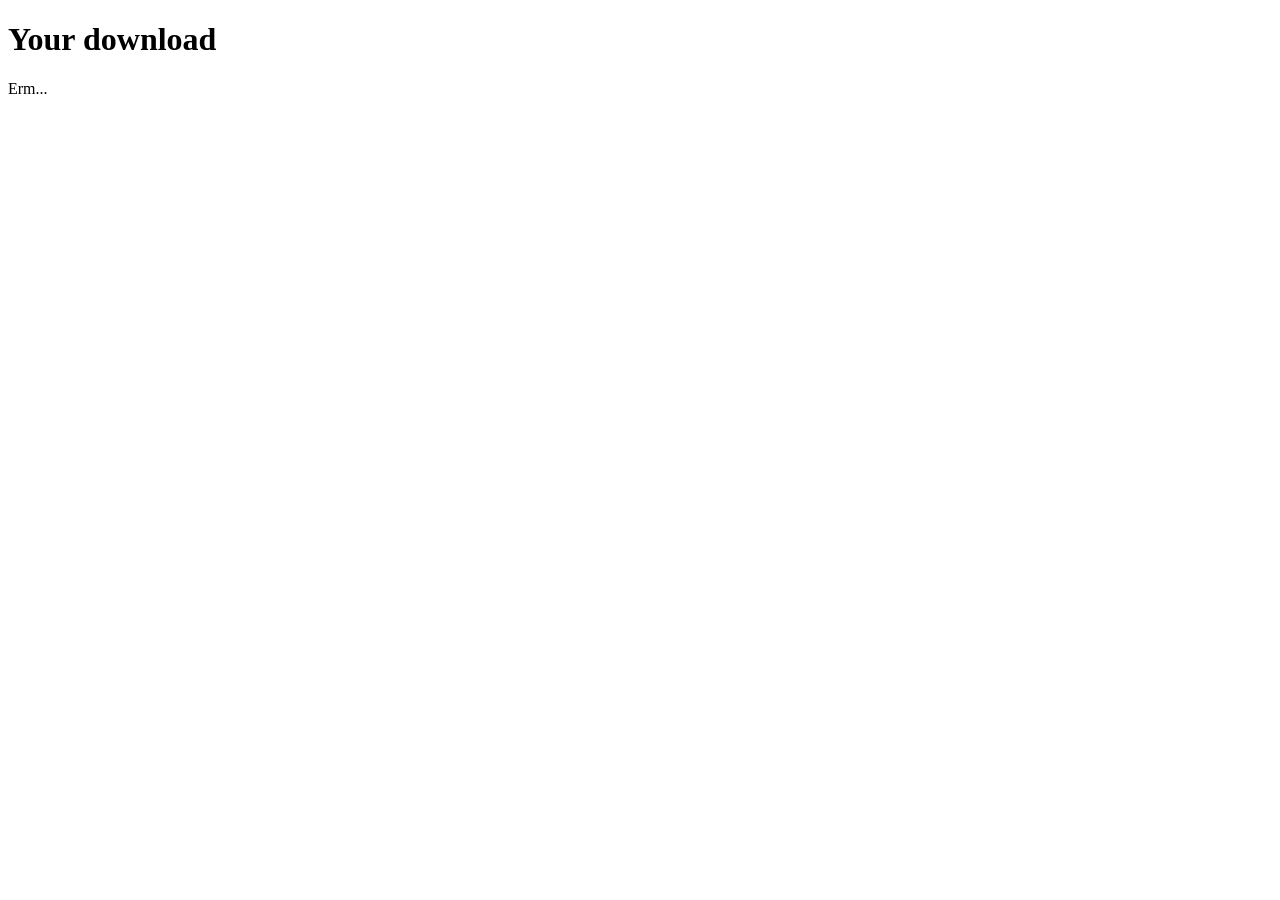
==== Templates/history.html @ 0e314878 "feat: Enhance UI with navigation buttons, feature cards, and add history page" ====
<!DOCTYPE html>
<html lang="en">
<head>
    <meta charset="UTF-8">
    <meta name="viewport" content="width=device-width, initial-scale=1.0">
    <link rel="stylesheet" href="static/style.css">
    <title>History</title>
</head>
<body>
  <div class="hero">
    <h1>Your download</h1>
    <p>Erm...</p>
  </div>


</body>
</html>
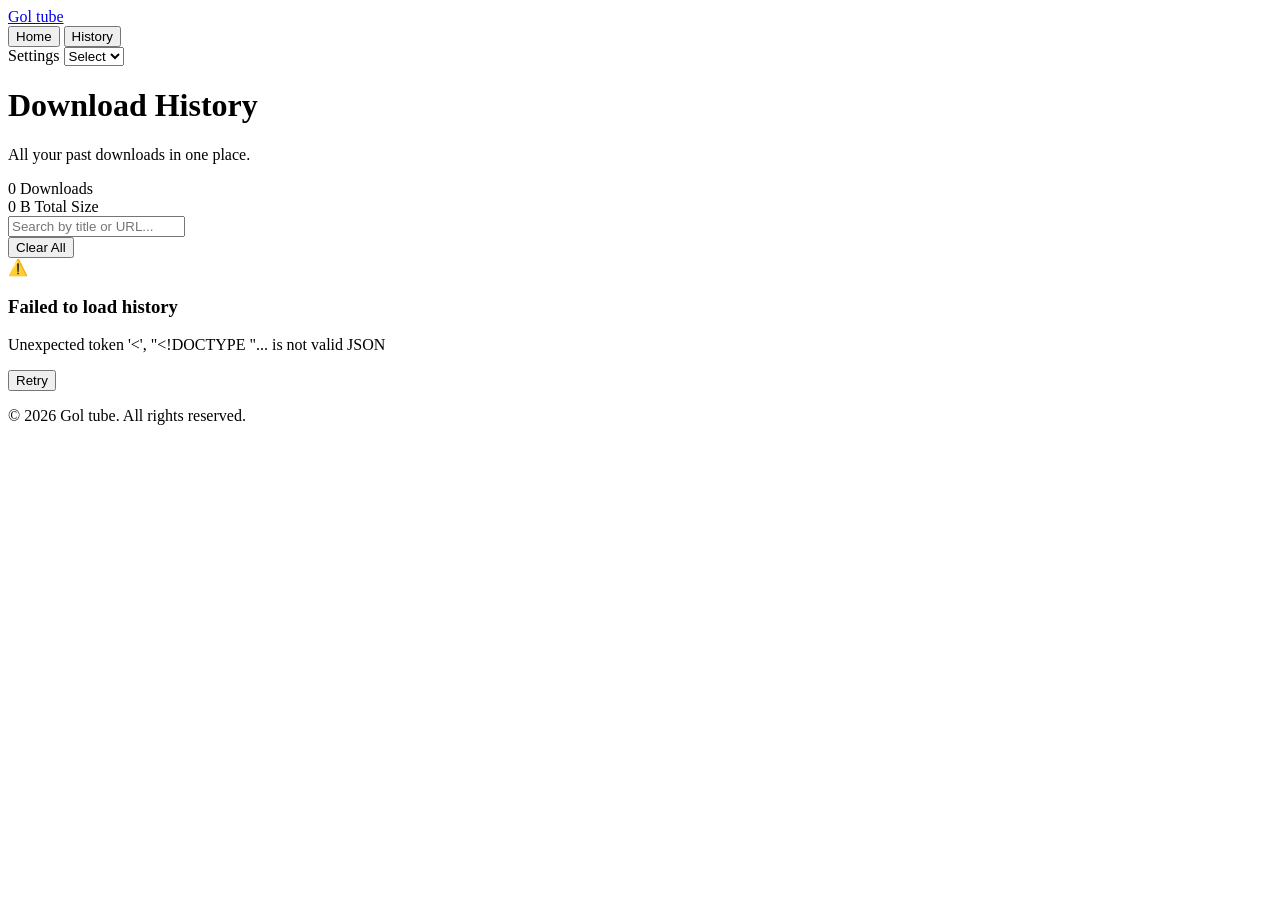
==== commit a6f2b0fe: "feat: implement theming with CSS variables and dark mode support - Added CSS variables for light and" ====
--- a/Templates/history.html
+++ b/Templates/history.html
@@ -4,14 +4,261 @@
     <meta charset="UTF-8">
     <meta name="viewport" content="width=device-width, initial-scale=1.0">
     <link rel="stylesheet" href="static/style.css">
-    <title>History</title>
+    <title>Gol tube - History</title>
 </head>
 <body>
-  <div class="hero">
-    <h1>Your download</h1>
-    <p>Erm...</p>
-  </div>
-
-
+    <header>
+        <nav>
+            <a href="/"><span id="logo">Gol tube</span></a>
+            <div class="pages">
+                <a href="/"><button>Home</button></a>
+                <a href="/history"><button class="active-page">History</button></a>
+            </div>
+        </nav>
+        <div class="settings-dropdown">
+            <label for="settings">Settings</label>
+            <select name="Settings" id="settings" onchange="handleSettings(this.value);">
+                <option value="">Select</option>
+                <option value="light">Light</option>
+                <option value="dark">Dark</option>
+            </select>
+        </div>
+    </header>
+
+    <main>
+        <div class="hero">
+            <h1>Download History</h1>
+            <p>All your past downloads in one place.</p>
+        </div>
+
+        <!-- Stats Bar -->
+        <div class="stats-bar" id="statsBar">
+            <div class="stat-card">
+                <span class="stat-number" id="statTotal">0</span>
+                <span class="stat-label">Downloads</span>
+            </div>
+            <div class="stat-card">
+                <span class="stat-number" id="statSize">0 B</span>
+                <span class="stat-label">Total Size</span>
+            </div>
+        </div>
+
+        <!-- Search & Controls -->
+        <div class="history-controls">
+            <div class="search-wrapper">
+                <input type="text" id="historySearch" placeholder="Search by title or URL..." class="search-input">
+            </div>
+            <button class="btn-danger" id="clearAllBtn" onclick="clearHistory()">Clear All</button>
+        </div>
+
+        <!-- Loading -->
+        <div id="historyLoading" class="loading-state">
+            <div class="loader"></div>
+            <p>Loading history...</p>
+        </div>
+
+        <!-- Empty State -->
+        <div id="emptyState" class="empty-state" style="display: none;">
+            <div class="empty-icon">📂</div>
+            <h3>No downloads yet</h3>
+            <p>Your completed downloads will appear here.</p>
+            <a href="/"><button>Go Download Something</button></a>
+        </div>
+
+        <!-- Error State -->
+        <div id="historyError" class="empty-state" style="display: none;">
+            <div class="empty-icon">⚠️</div>
+            <h3>Failed to load history</h3>
+            <p id="historyErrorText">An error occurred.</p>
+            <button onclick="loadHistory()">Retry</button>
+        </div>
+
+        <!-- History List -->
+        <div id="historyList" class="history-list" style="display: none;"></div>
+    </main>
+
+    <footer>
+        <p>&copy; 2026 Gol tube. All rights reserved.</p>
+    </footer>
+
+    <!-- Toast container -->
+    <div id="toastContainer" class="toast-container"></div>
 </body>
-</html>+</html>
+
+<script>
+    let currentSearch = '';
+
+    // ===== Theme =====
+    function handleSettings(value) {
+        if (value === 'light') setTheme('light');
+        else if (value === 'dark') setTheme('dark');
+        document.getElementById('settings').value = '';
+    }
+
+    function setTheme(theme) {
+        document.documentElement.setAttribute('data-theme', theme);
+        localStorage.setItem('goltube-theme', theme);
+        showToast(`Theme set to ${theme}`);
+    }
+
+    document.addEventListener('DOMContentLoaded', function() {
+        const saved = localStorage.getItem('goltube-theme');
+        if (saved) document.documentElement.setAttribute('data-theme', saved);
+        loadHistory();
+        loadStats();
+
+        // Search with debounce
+        let searchTimer;
+        document.getElementById('historySearch').addEventListener('input', function() {
+            clearTimeout(searchTimer);
+            searchTimer = setTimeout(() => {
+                currentSearch = this.value.trim();
+                loadHistory();
+            }, 300);
+        });
+    });
+
+    // ===== Toast notifications =====
+    function showToast(message, type) {
+        const container = document.getElementById('toastContainer');
+        const toast = document.createElement('div');
+        toast.className = 'toast' + (type ? ' toast-' + type : '');
+        toast.textContent = message;
+        container.appendChild(toast);
+        setTimeout(() => { toast.classList.add('toast-show'); }, 10);
+        setTimeout(() => {
+            toast.classList.remove('toast-show');
+            setTimeout(() => toast.remove(), 300);
+        }, 3000);
+    }
+
+    // ===== Stats =====
+    function loadStats() {
+        fetch('/api/history/stats')
+            .then(r => r.json())
+            .then(data => {
+                document.getElementById('statTotal').textContent = data.total_downloads;
+                document.getElementById('statSize').textContent = data.total_size_formatted;
+            })
+            .catch(() => {});
+    }
+
+    // ===== History list =====
+    function loadHistory() {
+        const listEl = document.getElementById('historyList');
+        const loadingEl = document.getElementById('historyLoading');
+        const emptyEl = document.getElementById('emptyState');
+        const errorEl = document.getElementById('historyError');
+
+        loadingEl.style.display = 'block';
+        listEl.style.display = 'none';
+        emptyEl.style.display = 'none';
+        errorEl.style.display = 'none';
+
+        const params = new URLSearchParams({ limit: 100 });
+        if (currentSearch) params.set('search', currentSearch);
+
+        fetch('/api/history?' + params.toString())
+            .then(r => r.json())
+            .then(data => {
+                loadingEl.style.display = 'none';
+                if (data.data.length === 0) {
+                    emptyEl.style.display = 'block';
+                    return;
+                }
+                listEl.style.display = 'block';
+                renderHistory(data.data, listEl);
+            })
+            .catch(err => {
+                loadingEl.style.display = 'none';
+                document.getElementById('historyErrorText').textContent = err.message;
+                errorEl.style.display = 'block';
+            });
+    }
+
+    function renderHistory(entries, container) {
+        container.innerHTML = entries.map(entry => `
+            <div class="history-item">
+                <div class="history-thumb">
+                    ${entry.thumbnail ? `<img src="${entry.thumbnail}" alt="">` : `<div class="history-thumb-placeholder">🎬</div>`}
+                </div>
+                <div class="history-info">
+                    <div class="history-title">${escapeHtml(entry.title || 'Unknown')}</div>
+                    <div class="history-meta">
+                        <span>${entry.format?.toUpperCase() || 'N/A'}</span>
+                        ${entry.quality && entry.quality !== 'best' ? `<span>${entry.quality}</span>` : ''}
+                        ${entry.audio_only ? '<span class="badge-audio">Audio</span>' : ''}
+                        <span>${formatSize(entry.filesize)}</span>
+                        <span>${entry.created_at || ''}</span>
+                        ${entry.is_playlist ? `<span class="badge-playlist">Playlist (${entry.playlist_count})</span>` : ''}
+                    </div>
+                    ${entry.status && entry.status.startsWith('error') ? `<div class="history-error">❌ ${escapeHtml(entry.status)}</div>` : ''}
+                </div>
+                <div class="history-actions">
+                    ${!entry.status?.startsWith('error') ? `
+                        <button onclick="downloadFile('${escapeHtml(entry.filename)}')" title="Download file">⬇</button>
+                    ` : ''}
+                    <button onclick="deleteEntry(${entry.id})" class="btn-icon-danger" title="Delete">🗑</button>
+                </div>
+            </div>
+        `).join('');
+    }
+
+    function downloadFile(filename) {
+        if (!filename) return;
+        const a = document.createElement('a');
+        a.href = '/downloads/' + encodeURIComponent(filename);
+        a.download = filename;
+        document.body.appendChild(a);
+        a.click();
+        document.body.removeChild(a);
+    }
+
+    function deleteEntry(id) {
+        if (!confirm('Delete this history entry?')) return;
+        fetch('/api/history/' + id, { method: 'DELETE' })
+            .then(r => r.json())
+            .then(data => {
+                if (data.success) {
+                    showToast('Entry deleted');
+                    loadHistory();
+                    loadStats();
+                }
+            })
+            .catch(() => showToast('Failed to delete', 'error'));
+    }
+
+    function clearHistory() {
+        if (!confirm('Delete ALL download history? This cannot be undone.')) return;
+        fetch('/api/history/clear', { method: 'POST' })
+            .then(r => r.json())
+            .then(data => {
+                if (data.success) {
+                    showToast('History cleared');
+                    loadHistory();
+                    loadStats();
+                }
+            })
+            .catch(() => showToast('Failed to clear history', 'error'));
+    }
+
+    // ===== Helpers =====
+    function escapeHtml(str) {
+        const div = document.createElement('div');
+        div.textContent = str;
+        return div.innerHTML;
+    }
+
+    function formatSize(bytes) {
+        if (!bytes || bytes === 0) return 'Unknown';
+        const units = ['B', 'KB', 'MB', 'GB'];
+        let i = 0;
+        let size = bytes;
+        while (size >= 1024 && i < units.length - 1) {
+            size /= 1024;
+            i++;
+        }
+        return size.toFixed(1) + ' ' + units[i];
+    }
+</script>
